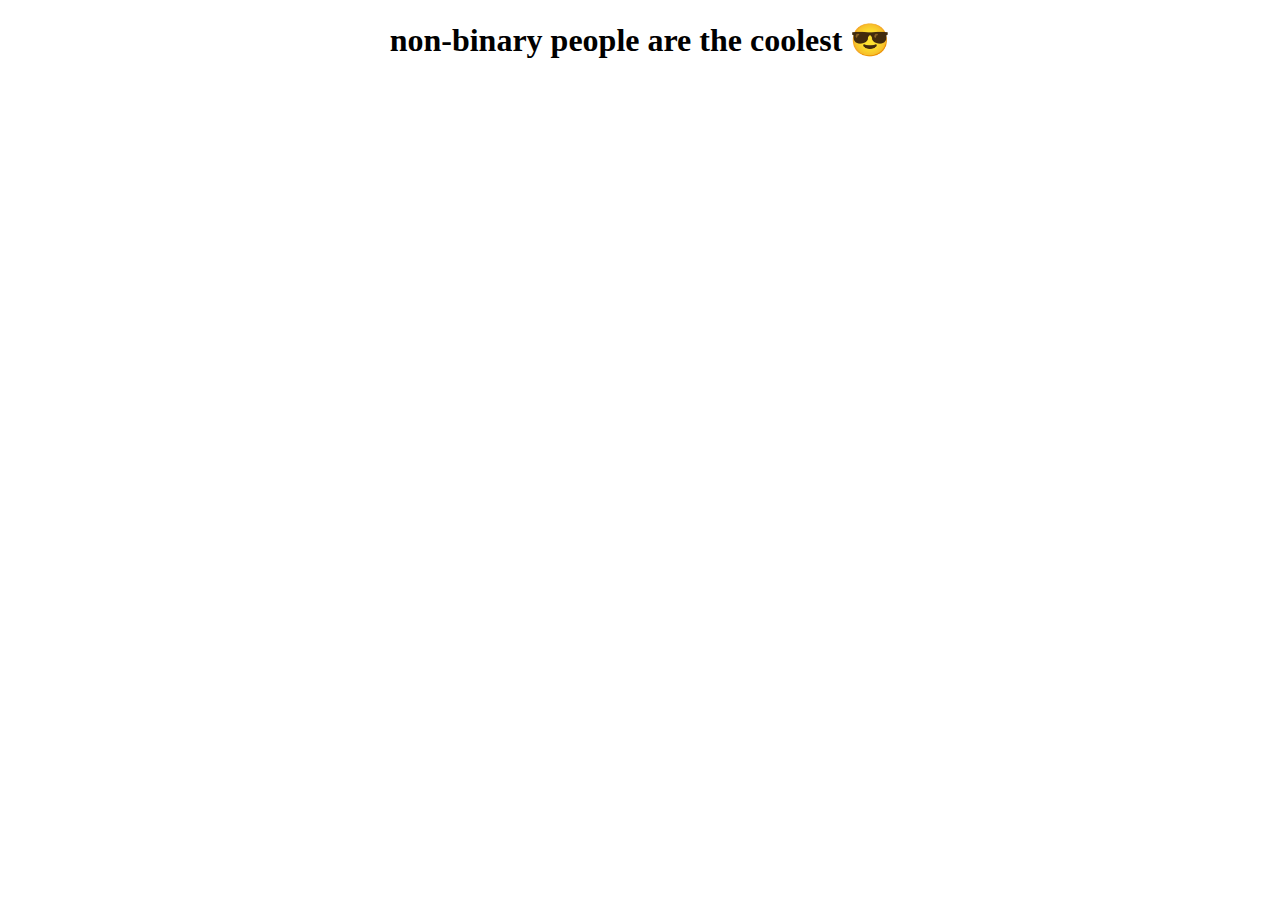
==== heat-score/index.html @ e4a0306c "Add files via upload" ====
<!DOCTYPE html>
<html lang="en">
<head>
    <meta charset="UTF-8">
    <meta http-equiv="X-UA-Compatible" content="IE=edge">
    <meta name="viewport" content="width=device-width, initial-scale=1.0">
    <title>Heat Score</title>
    <script src="heat-score.js"></script>
    <link rel="stylesheet" href="cool.css">
</head>
<body>

</body>
</html>
---- heat-score/cool.css ----
p {
    font-size: 30px;
    text-align: center;
}
h1 {
    text-align: center;
}
img {
    display: block;
    margin: auto;
    width: 50vw;
}
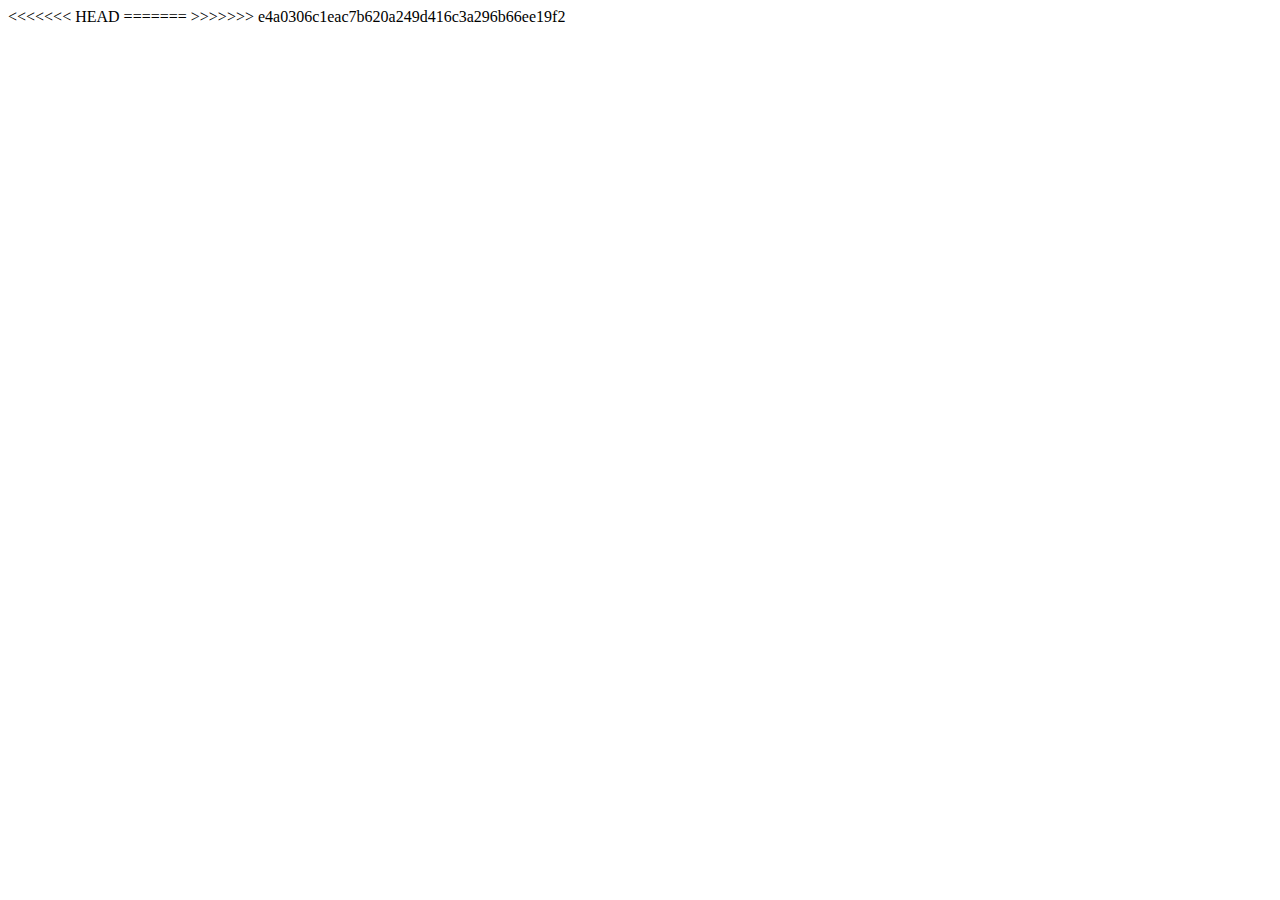
==== commit 24fdadb1: "fish2" ====
--- a/heat-score/index.html
+++ b/heat-score/index.html
@@ -1,14 +1,30 @@
-<!DOCTYPE html>
-<html lang="en">
-<head>
-    <meta charset="UTF-8">
-    <meta http-equiv="X-UA-Compatible" content="IE=edge">
-    <meta name="viewport" content="width=device-width, initial-scale=1.0">
-    <title>Heat Score</title>
-    <script src="heat-score.js"></script>
-    <link rel="stylesheet" href="cool.css">
-</head>
-<body>
-
-</body>
+<<<<<<< HEAD
+<!DOCTYPE html>
+<html lang="en">
+<head>
+    <meta charset="UTF-8">
+    <meta http-equiv="X-UA-Compatible" content="IE=edge">
+    <meta name="viewport" content="width=device-width, initial-scale=1.0">
+    <title>Heat Score</title>
+    <script src="heat-score.js"></script>
+    <link rel="stylesheet" href="cool.css">
+</head>
+<body>
+
+</body>
+=======
+<!DOCTYPE html>
+<html lang="en">
+<head>
+    <meta charset="UTF-8">
+    <meta http-equiv="X-UA-Compatible" content="IE=edge">
+    <meta name="viewport" content="width=device-width, initial-scale=1.0">
+    <title>Heat Score</title>
+    <script src="heat-score.js"></script>
+    <link rel="stylesheet" href="cool.css">
+</head>
+<body>
+
+</body>
+>>>>>>> e4a0306c1eac7b620a249d416c3a296b66ee19f2
 </html>--- a/heat-score/cool.css
+++ b/heat-score/cool.css
@@ -1,12 +1,26 @@
-p {
-    font-size: 30px;
-    text-align: center;
-}
-h1 {
-    text-align: center;
-}
-img {
-    display: block;
-    margin: auto;
-    width: 50vw;
+<<<<<<< HEAD
+p {
+    font-size: 30px;
+    text-align: center;
+}
+h1 {
+    text-align: center;
+}
+img {
+    display: block;
+    margin: auto;
+    width: 50vw;
+=======
+p {
+    font-size: 30px;
+    text-align: center;
+}
+h1 {
+    text-align: center;
+}
+img {
+    display: block;
+    margin: auto;
+    width: 50vw;
+>>>>>>> e4a0306c1eac7b620a249d416c3a296b66ee19f2
 }--- a/heat-score/cool.css
+++ b/heat-score/cool.css
@@ -1,12 +1,26 @@
-p {
-    font-size: 30px;
-    text-align: center;
-}
-h1 {
-    text-align: center;
-}
-img {
-    display: block;
-    margin: auto;
-    width: 50vw;
+<<<<<<< HEAD
+p {
+    font-size: 30px;
+    text-align: center;
+}
+h1 {
+    text-align: center;
+}
+img {
+    display: block;
+    margin: auto;
+    width: 50vw;
+=======
+p {
+    font-size: 30px;
+    text-align: center;
+}
+h1 {
+    text-align: center;
+}
+img {
+    display: block;
+    margin: auto;
+    width: 50vw;
+>>>>>>> e4a0306c1eac7b620a249d416c3a296b66ee19f2
 }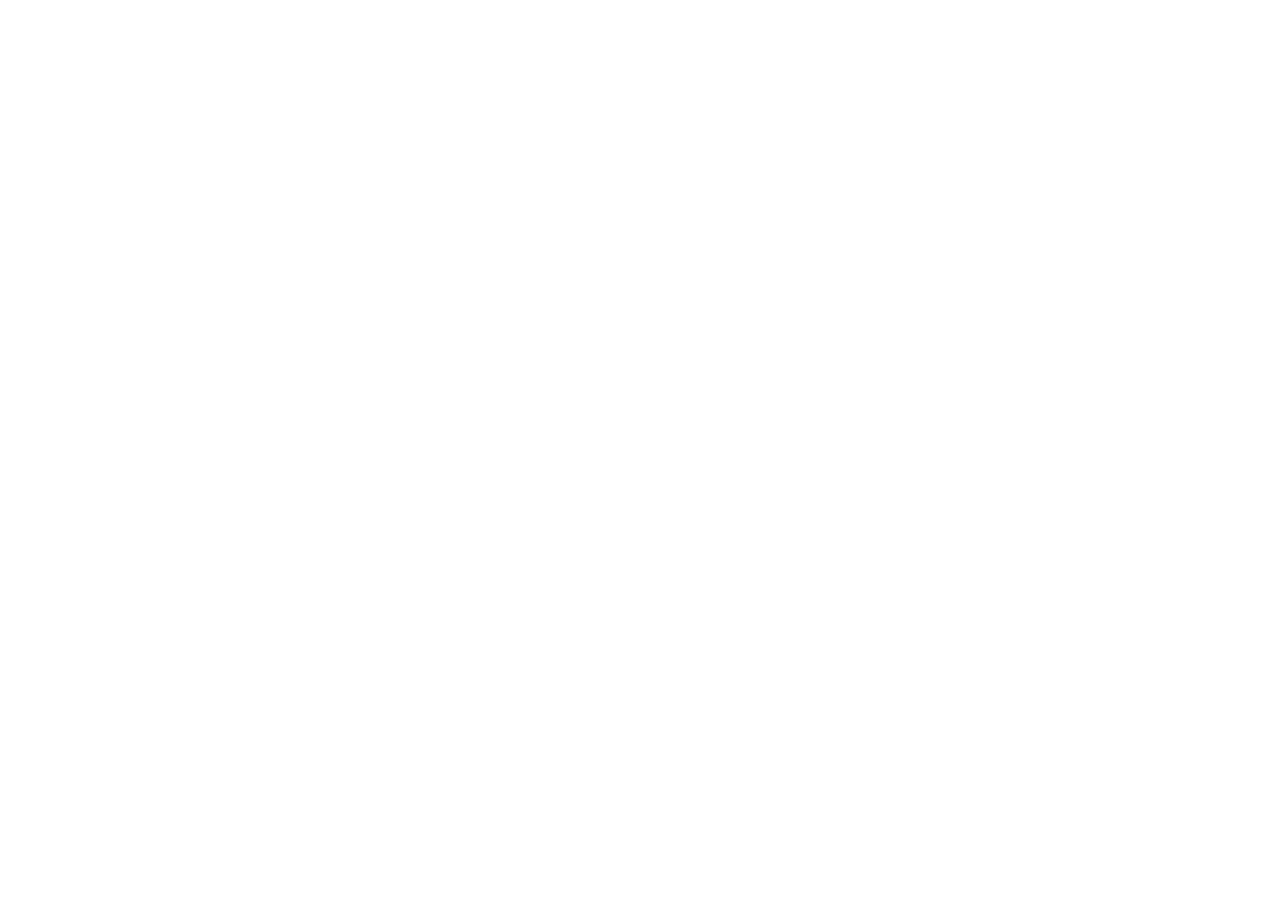
==== commit 10b8947c: "fish3" ====
--- a/heat-score/index.html
+++ b/heat-score/index.html
@@ -1,4 +1,3 @@
-<<<<<<< HEAD
 <!DOCTYPE html>
 <html lang="en">
 <head>
@@ -6,25 +5,9 @@
     <meta http-equiv="X-UA-Compatible" content="IE=edge">
     <meta name="viewport" content="width=device-width, initial-scale=1.0">
     <title>Heat Score</title>
-    <script src="heat-score.js"></script>
     <link rel="stylesheet" href="cool.css">
 </head>
 <body>
-
+    <script src="heat-score.js"></script>
 </body>
-=======
-<!DOCTYPE html>
-<html lang="en">
-<head>
-    <meta charset="UTF-8">
-    <meta http-equiv="X-UA-Compatible" content="IE=edge">
-    <meta name="viewport" content="width=device-width, initial-scale=1.0">
-    <title>Heat Score</title>
-    <script src="heat-score.js"></script>
-    <link rel="stylesheet" href="cool.css">
-</head>
-<body>
-
-</body>
->>>>>>> e4a0306c1eac7b620a249d416c3a296b66ee19f2
 </html>